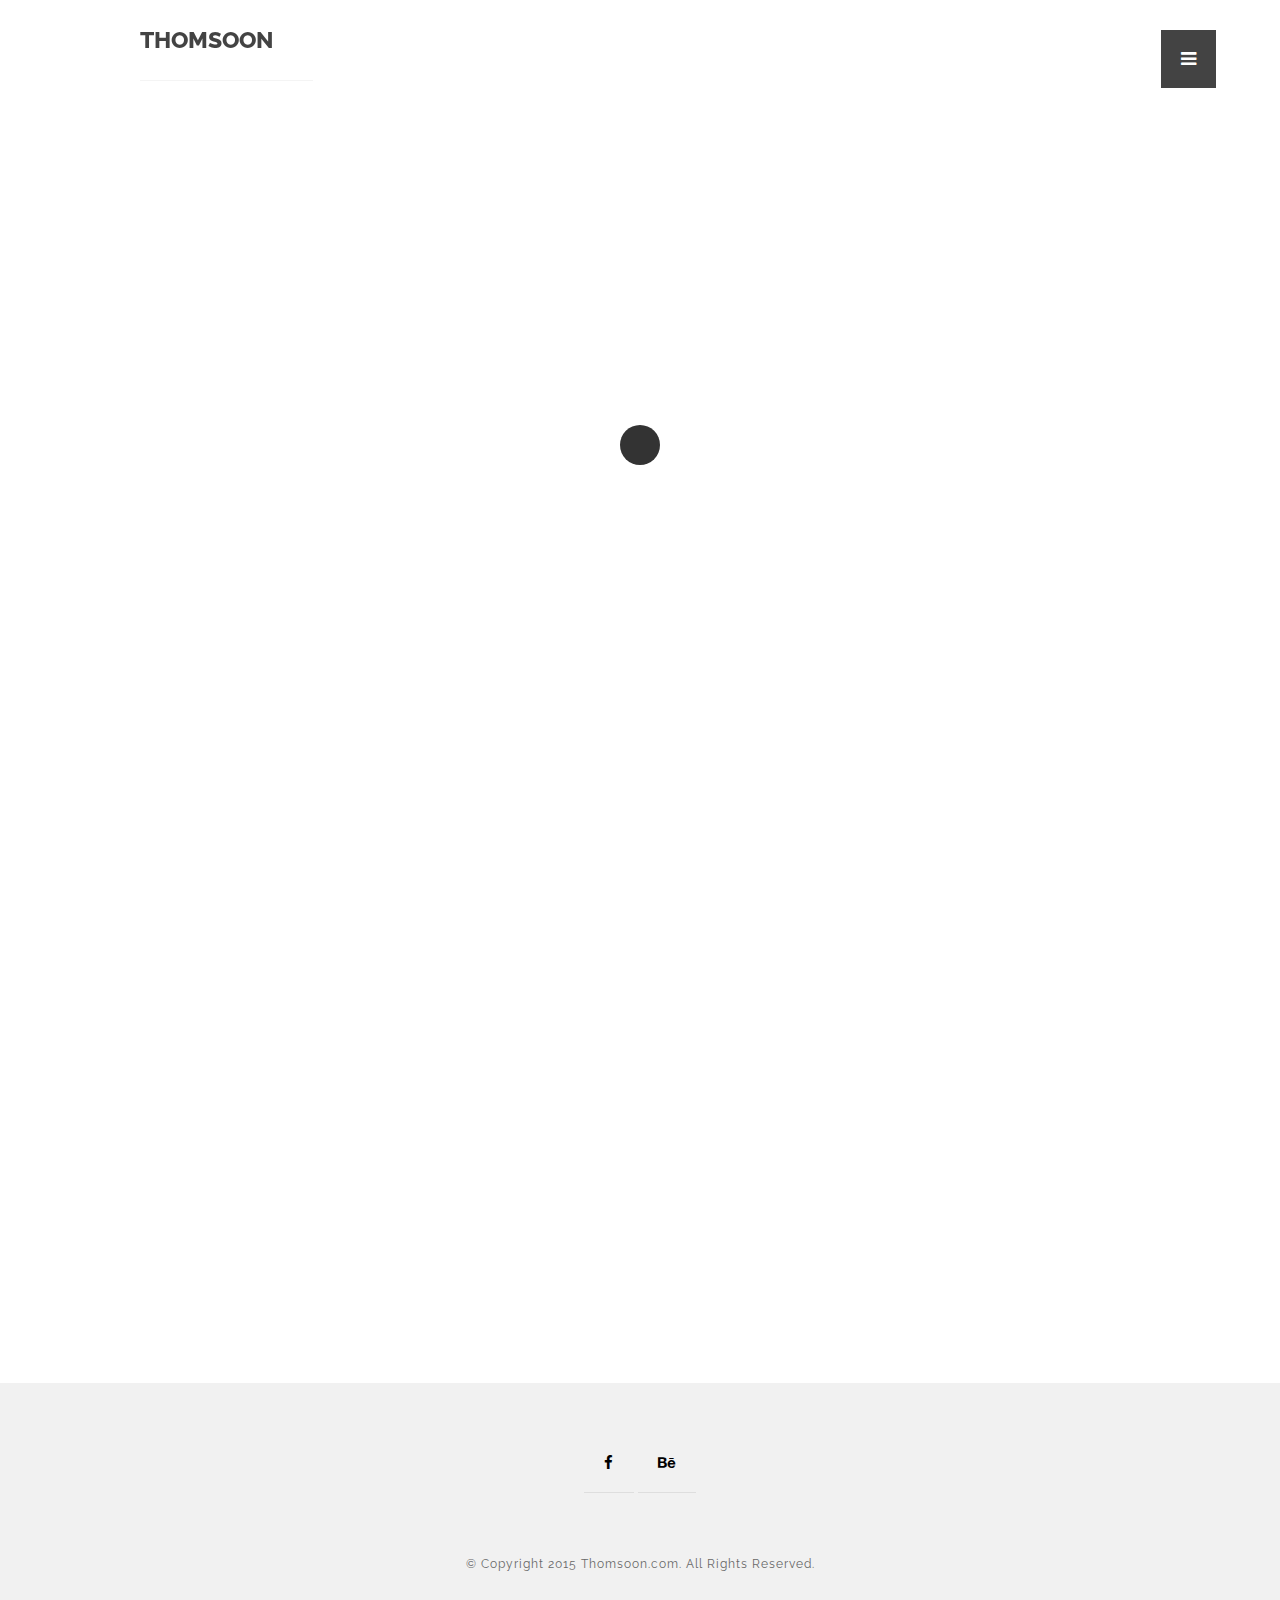
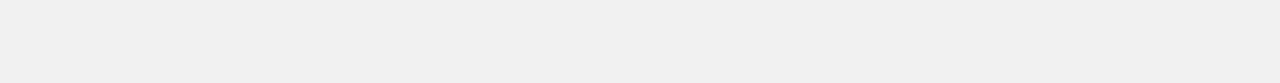
==== blog.html @ 12731bac "ajout page blog" ====
<!doctype html>

<html lang="en">
<head>

  <meta charset="utf-8">
  <title>About us - THOMSOON - Portfolio with grid and modern simplicity style - download now!</title>
  <meta name="description" content="About us is minimalist and simplicty information in two column and masonry portfolio logo our photography. Check and download free.">
  <meta name="keywords" content="thomsoon, simplicity, theme, html5, about us">
  <meta name="viewport" content="width=device-width, initial-scale=1.0"/>
  <meta name="author" content="thomsoon.com">
  <link rel="icon" type="image/png" href="img/icon.png" />

<!--Style-->

  <link rel="stylesheet" href="css/reset.css">
  <link rel="stylesheet" href="css/style.css">
  <link rel="stylesheet" href="css/style-responsive.css">  
  <link rel="stylesheet" href="http://maxcdn.bootstrapcdn.com/font-awesome/4.3.0/css/font-awesome.min.css">
  
  <!--[if lt IE 9]>
  <script src="http://html5shiv.googlecode.com/svn/trunk/html5.js"></script>
  <![endif]-->
  
</head>

<body>

<!--Preloader-->

<div class="preloader" id="preloader">
    <div class="item">
      <div class="spinner">
      </div>
    </div>
</div>

<div class="opacity-nav">

        <div class="menu-index" id="buttons" style="z-index:999999">
        <i class="fa  fa-close"></i>
        </div>

    <ul class="menu-fullscreen">
      <li><a  class="ajax-link" href="index-no-sidebar.html">Home</a></li>
      <li><a  class="ajax-link" href="projects.html">Projects</a></li>
      <li><a  class="ajax-link" href="about-us.html">About us</a></li>
      <li><a  class="ajax-link" href="contact.html">Contact</a></li>
    </ul>

</div>


  <!--Header-->
  <header id="fullscreen">
    
      <div class="logo" id="full"><a class="ajax-link" href="index.html">THOMSOON</a></div>
      
        <div class="menu-index" id="button">
        <i class="fa fa-bars"></i>
        </div>

  </header>

  <div class="clear"></div>

  <!--Content-->

  <div class="content" id="ajax-content">


        <div class="text-intro">

          <h1>About us</h1>
                    
          <div class="one-column">
            <p>Front-End Developer | UI/Web Designer | Video Producer</p>
          
          </div>


          <div class="two-column">

            <p>Hello, my name is Tomasz Mazurczak. I'm freelancer. I invite you to look at my work and thanks for liking the project.<br/><br/>
            
            Full corporate identity visual with various versions of the logo. The creative combination of letters of the company name: Bespoke Creative LTD. (B+C+L) gave the following effects work. We used soft nude shades colors which added prestige. Website done in HTML5 + CSS3 responsive version.
            <br/><br/>
            I encourage you to watch the presentation.
            
            </p>
          
          </div>          


        </div>
        
        <div class="clear"></div>

        <div class="text-intro" id="site-type">

          <h1>Logo design</h1>
          <p>All project is clean and simplicity modern style.</p>

        </div>


  <!--Portfolio grid-->

  <ul class="portfolio-grid">

    
    <li class="grid-item" data-jkit="[show:delay=3000;speed=500;animation=fade]">
      <img src="img/logo/1.jpg">
        <a class="ajax-link" href="single.html">  
          <div class="grid-hover">
            <h1>Single</h1>
            <p>Branding</p>
          </div>
        </a>  
    </li>

    <li class="grid-item" data-jkit="[show:delay=3000;speed=500;animation=fade]">
      <img src="img/logo/2.jpg">
        <a class="ajax-link" href="single.html">  
          <div class="grid-hover">
            <h1>Single</h1>
            <p>Branding</p>
          </div>
        </a>      
    </li>    
    
    <li class="grid-item" data-jkit="[show:delay=3000;speed=500;animation=fade]">
      <img src="img/logo/3.jpg">
        <a class="ajax-link" href="single.html">  
          <div class="grid-hover">
            <h1>Single</h1>
            <p>Branding</p>
          </div>
        </a>      
    </li>  
    
    <li class="grid-item" data-jkit="[show:delay=3000;speed=500;animation=fade]">
      <img src="img/logo/4.jpg">
        <a class="ajax-link" href="single.html">  
          <div class="grid-hover">
            <h1>Single</h1>
            <p>Branding</p>
          </div>
        </a>      
    </li>    

    <li class="grid-item" data-jkit="[show:delay=3000;speed=500;animation=fade]">
      <img src="img/logo/5.jpg">
        <a class="ajax-link" href="single.html">  
          <div class="grid-hover">
            <h1>Single</h1>
            <p>Branding</p>
          </div>
        </a>      
    </li>    

    <li class="grid-item" data-jkit="[show:delay=3000;speed=500;animation=fade]">
      <img src="img/logo/6.jpg">
        <a class="ajax-link" href="single.html">  
          <div class="grid-hover">
            <h1>Single</h1>
            <p>Branding</p>
          </div>
        </a>      
    </li>  

  </ul>

  </div>



  <!--Home Sidebar-->

<div id="ajax-sidebar"></div>


  <!--Footer-->

  <footer id="ajax-footer">

    <div class="footer-margin">
      <div class="social-footer">
        <a href="https://www.facebook.com/thomsooncom"><i class="fa fa-facebook"></i></a>
        <a href="https://www.behance.net/TomaszMazurczak"><i class="fa fa-behance"></i></a>
      
      </div>     
      <div class="copyright">© Copyright 2015 Thomsoon.com. All Rights Reserved.</div>
    
    </div>


  </footer>


<!--Scripts-->

  <script src="js/jquery.min.js"></script>
	<script src="js/jquery.easing.min.js"></script>
	<script src="js/modernizr.custom.42534.js" type="text/javascript"></script>
  <script src="js/jquery.waitforimages.js" type="text/javascript"></script>
  <script src="js/typed.js" type="text/javascript"></script>
  <script src="js/masonry.pkgd.min.js" type="text/javascript"></script>  
  <script src="js/imagesloaded.pkgd.min.js" type="text/javascript"></script>    
  <script src="js/jquery.jkit.1.2.16.min.js"></script>
 
  <script src="js/script.js" type="text/javascript"></script>
  
	<script>
    $('#button, #buttons').on('click', function() {
      $( ".opacity-nav" ).fadeToggle( "slow", "linear" );
    // Animation complete.
    });
  </script>


</body>
</html>
---- css/style.css ----
@import url(http://fonts.googleapis.com/css?family=Raleway:400,300,500,600,700,800,900,100,200);

body{
  font-family: 'Raleway', sans-serif;
  font-size:14px;
  font-weight: 400;
  overflow-y:scroll;
  -webkit-font-smoothing: antialiased;
}

::selection {
		background: #000;
		color: #fff;
		text-shadow: none;
	}
	
	::-moz-selection {
		background: #000;
		color: #fff;
		text-shadow: none;
	}

p{
  font-family: 'Raleway', sans-serif;
  font-size:14px;
  font-weight: 400;
}

a{
  text-decoration:none;
  -webkit-transition: all 0.2s ease-in;
	-moz-transition: all 0.2s ease-in;
	-ms-transition: all 0.2s ease-in;
	-o-transition: all 0.2s ease-in;
	transition: all 0.2s ease-in; 
	border-bottom:1px solid #dedede;
}

a:focus {
  outline:none;
}

strong{
  font-weight:700;

}


/*
**************************
COMING SOON
**************************
*/
.inside-section{
  background: black;
  width: 100%;
  height: 100vh;
  display: flex;
  justify-content: center;
  align-items: center;
}

#inside-texte{
  color:white;
  left:50%;
  margin: 0 auto;
}

#inside-subtexte{
  color:white;
  left:50%;
  margin-top: 30px;
  line-height: 20px;

}
.coming-soon{
  position: relative;
  width: 100%;
  max-width: 800px;
  font-size:8rem;
  color:#000000;
  font-weight:700;
  line-height: 110px;

  margin:0 auto;
}

#inside-logo{
  zoom:0.5;
  margin-top: 10px;
  margin-left:30px;
  position: absolute;
}

#inside-copyright{
  right: 30px;
  color: white;
  position: absolute;
  bottom: 1rem;
}

@media (max-width: 950px) {
  #inside-texte {
    font-size: 8rem;
  }
  .coming-soon{
    max-width: 600px;
    line-height: 110px;
  }
}

@media (max-width: 800px) {
  #inside-texte {
    font-size: 7rem;
  }
  .coming-soon{
    max-width: 500px;
    line-height: 90px;
  }
}

@media (max-width: 500px) {
  #inside-texte {
    font-size: 5rem;
  }
  .coming-soon{
    max-width: 300px;
    line-height: 65px;
  }
  #inside-copyright{
    display: none;
  }
  body {
    background: black;
  }
}

@media (max-width: 320px) {
  #inside-texte {
    font-size: 4rem;
  }
  .coming-soon{
    max-width: 200px;
    line-height: 50px;
  }
  #inside-copyright{
    display: none;
  }
  body {
    background: black;
  }
}



/*
**************************
PRELOADER
**************************
*/

.preloader{
  position:fixed;
  top:0;
  width:100%;
  height:100%;
  background:white;
  z-index:999;
}
 
.preloader .item{
  position:absolute;
  width:50px;
  height:50px;
  left:50%;
  top:50%;
  margin-left:-25px;
  margin-top:-25px;
} 

.spinner {
  width: 40px;
  height: 40px;
  margin: 0px auto;
  background-color: #333;
  border-radius: 100%;  
  -webkit-animation: scaleout 1.0s infinite ease-in-out;
  animation: scaleout 1.0s infinite ease-in-out;
}

@-webkit-keyframes scaleout {
  0% { -webkit-transform: scale(0.0) }
  100% {
    -webkit-transform: scale(1.0);
    opacity: 0;
  }
}

@keyframes scaleout {
  0% { 
    transform: scale(0.0);
    -webkit-transform: scale(0.0);
  } 100% {
    transform: scale(1.0);
    -webkit-transform: scale(1.0);
    opacity: 0;
  }
}





/*
**************************
NAVIGATION OPACITY
**************************
*/



.opacity-nav{
  position:fixed;
  display:none;
  width:100%;
  height:100%;
  top:0;
  z-index:9999;
  background:rgba(0,0,0,0.95);
}

ul.menu-fullscreen{
  width: 100%;
  top: 50%;
  position: absolute;
  height: 280px;
  margin-top: -140px;
}

ul.menu-fullscreen li{
  font-size:35px;
  text-align:center;
  line-height:70px;
  font-weight:500;
}

ul.menu-fullscreen li > a{
  color:#999999;
  border:0;
}

ul.menu-fullscreen li > a:hover{
  color:#ffffff;
}


#full{
  width:1140px;
  position: relative;
  top:0;
  margin:0 auto;
  z-index: 9997;
}


#fullscreen{
  display:none;
  position:absolute;
  top:0;
  width:100%;
  margin:0 auto;
  height:80px;
  z-index: 9998;
}

/*
**************************
HEADER
**************************
*/

header.boxed{
  position:fixed;
  width:100%;
  margin:0 auto;
  height:80px;
  z-index:9999;
  display:none;
  background:none;
  top:0;
    -webkit-transition: background 0.2s ease-in;
	-moz-transition: background 0.2s ease-in;
	-ms-transition: background 0.2s ease-in;
	-o-transition: background 0.2s ease-in;
	transition: background 0.2s ease-in; 
}

header.boxed .header-margin{
  width:1140px;
  margin:0 auto;
}

header.boxed .header-margin-mini{
  width:90%;
  margin:0 auto;
}


ul.social-icon{
  float:right;
}

ul.social-icon a{
  float:right;
  font-size:15px;
  border-bottom:0;
  color:black;
  padding-right:0px !important;
}

ul.social-icon a:hover{
  color:#c3c3c3;
}

.menu-index{
  position: fixed;
  right: 5%;
  top: 30px;
  z-index: 99999;
  padding:20px;
  background:black;
  cursor:pointer;
}


.menu-index i{
  float:right;
  font-size:18px;
  color:white;
  padding-right:0px !important;
}

.menu-index i:hover{
  color:#c3c3c3;
}


ul.menu-icon{
  float:right;
}

ul.menu-icon a{
  float:right;
  font-size:19px;
  color:white;
  padding-right:0px !important;
}

ul.menu-icon i{
  padding:20px;
  background:black;
}

ul.menu-icon a:hover{
  color:#c3c3c3;
}

header a{
  color:#000000;
}

ul.header-nav{
  width:60%;
  float:left;
}

header .logo > a{
  font-size:23px;
  font-weight:800;
  float:left;
  line-height:80px;
  padding-right:40px;
  border-bottom: 1px solid #f1f1f1;
}

header .logo > a:hover{
  color:#c3c3c3;
}

header li{
  text-transform:uppercase;
  list-style-type: none; margin: 0 auto; float: left;
}

header li > a{
  font-size:13px;
  color:#c3c3c3;
  padding-right:25px;
  padding-left:25px;
  font-weight:800;
  line-height:80px;
  display:inline-block;  
  border-bottom:0;
}

header li > a:hover{
  color:#000000;
}

header li > a #active{
  color:#000000;
}

header li ul{
  overflow: hidden; display: none; background: #f9f9f9; z-index:20;
}

header li ul li a{
  line-height:50px;
  padding-left:30px; 
  width:260px;
}

header li:hover ul{
  position: absolute; padding: 0; display: block; width: 260px;
}



/*
**************************
CONTENT
**************************
*/

.hero-image{
  position:relative; 
  width:100%; 
  top:0; 
  height:400px; 
  background: url('../img/full/full.jpg') center center;
  -webkit-background-size: cover;
  -moz-background-size: cover;
  -o-background-size: cover;
  background-size: cover;  
  
}

.one-column{
  width:40%;
  position:relative;
  float:left;
}

.two-column{
  width:60%;
  position:relative;
  float:left;
}

.one-column p{
  width:70% !important;
}

.two-column p{
  width:100% !important;
}

.clear{
  clear:both;
}

.content{
  position:relative;
  width:1140px;
  margin:50px auto;
}


.content .text-intro{
  width: 1140px;
  margin-top: 150px;
  margin: 150px auto 0;
}

.content .text-intro h1{
  font-size:43px;
  width:40%;
  text-transform:uppercase;
  color:#000000;
  font-weight:900;
  line-height:70px;
}

.content .text-intro p{
  font-size:13px;
  color:#8d8d8d;
  margin-top:30px;
  font-weight:400;
  line-height:22px;
  letter-spacing:1px;
  width:40%;
}

        .typed-cursor{
            opacity: 1;
            font-weight: 900;
            -webkit-animation: blink 0.7s infinite;
            -moz-animation: blink 0.7s infinite;
            -ms-animation: blink 0.7s infinite;
            -o-animation: blink 0.7s infinite;
            animation: blink 0.7s infinite;
        }
        @-keyframes blink{
            0% { opacity:1; }
            50% { opacity:0; }
            100% { opacity:1; }
        }
        @-webkit-keyframes blink{
            0% { opacity:1; }
            50% { opacity:0; }
            100% { opacity:1; }
        }
        @-moz-keyframes blink{
            0% { opacity:1; }
            50% { opacity:0; }
            100% { opacity:1; }
        }
        @-ms-keyframes blink{
            0% { opacity:1; }
            50% { opacity:0; }
            100% { opacity:1; }
        }
        @-o-keyframes blink{
            0% { opacity:1; }
            50% { opacity:0; }
            100% { opacity:1; }
        }

/*
**************************
HOME SIDEBAR
**************************
*/

.home-sidebar{
  top:0;
  position:absolute;
  width:33.3333%;
  right:0;
  height:100%;
  background:#f4f4f4;
  z-index:9;
  overflow:hidden;
  background-size:100%;
}

.parallax{
  position:absolute;
}

.parallax-option{
  position:absolute; width:100%; height:100%;
}

/*
**************************
PORTFOLIO GRID
**************************
*/

.prev-next{
  width:100%;
  max-width:1170px;
  margin:0 auto;
  padding-top:100px;
}

.prev-next a{
  color:black;
  font-weight:500;
  padding-bottom: 15px;
}

.prev-next a:hover{
  border-bottom:1px solid black;
}

.prev-button{
  width:50%;
  position:relative;
  float:left;
  text-align:left;
}

.next-button{
  width:50%;
  position:relative;
  float:left;
  text-align:right;
}


#ajax-content{width:100%;}

.portfolio-grid{
  width:1170px;
  position:relative;
  margin: 30px auto;
  overflow:hidden;
}

#portfolio-sidebar{
  width: 780px !important;
  padding-right: 390px;

}

li.grid-item{
  width:360px;
  position:relative;
  float:left;
  padding:15px;
}

.grid-hover{
  position: absolute;
  width:360px;
  height: 100%;
  top:0;
  background: white;
  z-index: 2;
  opacity: 0;
  -webkit-transition: all 0.2s ease-in;
	-moz-transition: all 0.2s ease-in;
	-ms-transition: all 0.2s ease-in;
	-o-transition: all 0.2s ease-in;
	transition: all 0.2s ease-in; 
}

.grid-hover:hover{
  opacity: 0.9;
}

.grid-hover h1{
  font-size:23px;
  bottom:80px;
  left:40px;
  position:absolute;
  text-transform:uppercase;
  color:#000000;
  letter-spacing:1px;
  font-weight:900;
  line-height:50px;
}

.grid-hover p{
  font-size:13px;
  bottom:40px;
  left:40px;
  position:absolute;
  color:#686868;
  letter-spacing:1px;
  font-weight:400;
  line-height:50px;
}

li.grid-item img{
  width:360px;
}

/*
**************************
FOOTER
**************************
*/

#footer-box{height:150px; margin-top:75px;}

footer{
  background: #f1f1f1;
  width:100%;
  margin-top:150px;
  height:300px;
  overflow:hidden;
  position:relative;
  z-index:10;
}

.footer-margin{
  width:1140px;
  margin: 30px auto;
  line-height: 100px;
}

#footer-left{text-align:left;}

.footer-margin .copyright{
  color: #686868;
  letter-spacing: 1px;
  font-size: 12px;
  width: 100%;
  text-align:center;
  float: left;
}

.footer-margin .social-footer{
  color: #686868;
  letter-spacing: 1px;
  font-size: 13px;
  width: 100%;
  text-align:center;
  float: left;
}

.footer-margin .social-footer a{
  font-size:15px;
  color:black;
  padding: 20px;
}

.footer-margin .social-footer a:hover{
  color:#c3c3c3;
}


/*
**************************
CONTACT
**************************
*/

.contact-one, .contact-two{
  width:30%;
  padding-right:3%;
  position:relative;
  float:left;
}

.contact-three{
  width:33%;
  position:relative;
  float:left;
}

.contact-one p, .contact-two p, .contact-three p{
  width:100% !important;
}

input{

  width:100%;
  height:40px;
  background:#f8f7f7;
  border:0;
  color:#000000;
  font-weight:500;
  line-height:40px;
  font-family: 'Raleway', sans-serif;
  margin-bottom:10px;
  font-size:13px;
  padding-left:15px;
  -webkit-box-sizing: border-box; /* Safari/Chrome, other WebKit */
  -moz-box-sizing: border-box;    /* Firefox, other Gecko */
  box-sizing: border-box;         /* Opera/IE 8+ */
}

input.button-submit{

  width:220px;
  height:40px;
  background:#f8f7f7;
  font-weight:500;
  border:0;
  font-family: 'Raleway', sans-serif;
  color:#000000;
  float:right;
  font-weight:900;
  line-height:40px;
  font-size:13px;
}

input:focus{
  background:#f4f4f4; 
}

textarea{

  width:100%;
  height:40px;
  border:0;
  line-height:40px;
  background:#f8f7f7;
  color:#000000;
  font-size:13px;
  font-family: 'Raleway', sans-serif;
  font-weight:500;
  margin-bottom:10px;
  padding:0 0 0 15px;
  -webkit-box-sizing: border-box; /* Safari/Chrome, other WebKit */
  -moz-box-sizing: border-box;    /* Firefox, other Gecko */
  box-sizing: border-box;         /* Opera/IE 8+ */
    -webkit-transition: all 0.2s ease-in;
	-moz-transition: all 0.2s ease-in;
	-ms-transition: all 0.2s ease-in;
	-o-transition: all 0.2s ease-in;
	transition: all 0.2s ease-in; 
}

textarea:focus{background:#f4f4f4; height:250px;}
---- css/style-responsive.css ----
@media all and (max-width: 1330px) and (min-width: 1180px) {

  header.boxed .header-margin{
    width:1000px;
  }

  .content .text-intro{
    width:1000px;
  }

  .footer-margin{
    width:1000px;
  }

  .content .text-intro h1, .content .text-intro p{
    width:60%;
  }

  #full{
    width:1000px;
  }

  .prev-next{
    max-width:1000px;
  }


  /*
  **************************
  Portfolio Grid
  **************************
  */

  #portfolio-sidebar{

    width: 710px !important;
    padding-right: 320px;
  }

  .portfolio-grid{

    width:1030px;

  }

  .grid-hover, li.grid-item, li.grid-item img{
    width:312px;
  }


}


@media all and (max-width: 1179px) and (min-width: 1024px) {


  header.boxed .header-margin{
    width:800px;
  }

  .content .text-intro{
    width:800px;
  }

  .footer-margin{
    width:800px;
  }

  .content .text-intro h1, .content .text-intro p{
    width:60%;
  }

  #full{
    width:800px;
  }

  .prev-next{
    max-width:800px;
  }


  /*
  **************************
  Portfolio Grid
  **************************
  */

  #portfolio-sidebar{

    width: 580px !important;
    padding-right: 250px;
  }

  .portfolio-grid{

    width:830px;

  }

  .grid-hover, li.grid-item, li.grid-item img{
    width:246px;
  }

}


@media all and (max-width: 1023px) and (min-width: 769px) {


  header.boxed .header-margin{
    width:600px;
  }

  .content .text-intro{
    width:600px;
  }

  .footer-margin{
    width:600px;
  }

  .content .text-intro h1, .content .text-intro p{
    width:100%;
  }

  #full{
    width:600px;
  }

  .prev-next{
    max-width:600px;
  }
  
  .home-sidebar{
    display:none;
  }
  
  ul.header-nav{
    width:50%;
  
  }
  
  header li > a{
    padding-right: 15px;
    padding-left: 15px;
  }
 


  /*
  **************************
  Portfolio Grid
  **************************
  */

  #portfolio-sidebar{

    width:630px !important;
    padding-right: 0;
  }

  .portfolio-grid{
    width:630px;
  }

  .grid-hover, li.grid-item, li.grid-item img{
    width:282px;
  }

}



@media all and (max-width: 768px) and (min-width: 481px) {


  header.boxed .header-margin{
    width:400px;
  }

  .content .text-intro{
    width:400px;
  }

  .footer-margin{
    width:400px;
  }

  .content .text-intro h1, .content .text-intro p{
    width:100% !important;
  }

  #full{
    width:400px;
    display:block !important;
  }

  .menu-index{
    display:block !important;
  }

  .prev-next{
    max-width:400px;
  }
  
  .home-sidebar{
    display:none;
  }
  
  ul.header-nav{
    width:50%;
  
  }
  
  header li > a{
    padding-right: 15px;
    padding-left: 15px;
  }
 
  .one-column, .two-column{
    width:100%;
  }
  
  .contact-one, .contact-two, .contact-three{
    width:100%;
  }
  
  textarea{
    height:250px;
  }

  input.button-submit{
    margin-bottom:100px;
  }
  
  .logo, .menu-index{
    display:block;
  }

  header.boxed{
    display:none !important;
  }  
  
  #footer-left{text-align:center;}

  /*
  **************************
  Portfolio Grid
  **************************
  */

  #portfolio-sidebar{

    width:430px !important;
    padding-right: 0;
  }

  .portfolio-grid{
    width:430px;
  }

  .grid-hover, li.grid-item, li.grid-item img{
    width:400px;
  }

}


@media all and (max-width: 480px) and (min-width: 320px) {


  header.boxed .header-margin{
    width:280px;
  }

  .content .text-intro{
    width:280px;
  }

  .footer-margin{
    width:280px;
  }
  
  .footer-margin .copyright{line-height:40px;}

  .content .text-intro h1, .content .text-intro p{
    width:100% !important;
  }

  #full{
    width:280px;
    display:block !important;
  }
  
  .menu-index{
    display:block !important;
  }

  .prev-next{
    max-width:280px;
  }
  
  .home-sidebar{
    display:none;
  }
 
  .one-column, .two-column{
    width:100%;
  }
  
  .contact-one, .contact-two, .contact-three{
    width:100%;
  }
  
  textarea{
    height:250px;
  }
  
  input, textarea{
    padding:0;
  }

  input.button-submit{
    margin-bottom:100px;
  }
  
  header.boxed{
    display:none !important;
  }  
  
  #footer-left{text-align:center;}
  
  .content .text-intro h1{
    font-size:33px; 
    line-height:50px;
  }

  /*
  **************************
  Portfolio Grid
  **************************
  */

  #portfolio-sidebar{

    width:310px !important;
    padding-right: 0;
  }

  .portfolio-grid{
    width:310px;
  }

  .grid-hover, li.grid-item, li.grid-item img{
    width:280px;
  }

}
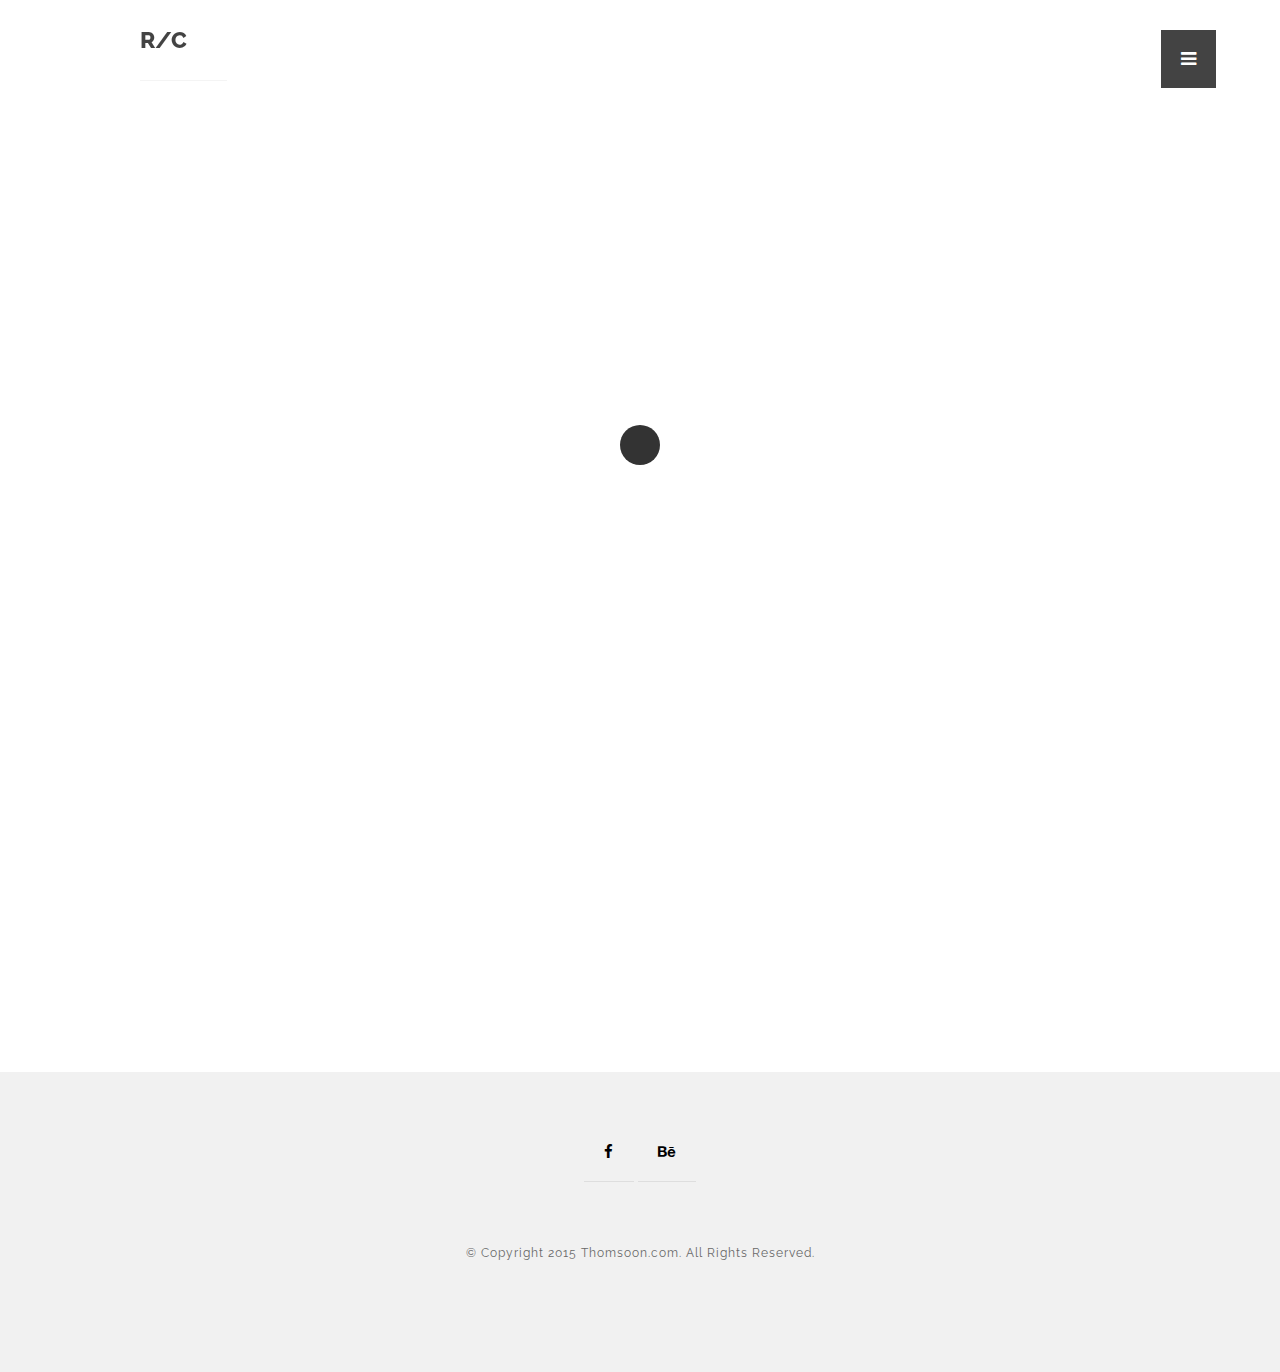
==== commit 3da7ae88: "Mise en page Blog project" ====
--- a/blog.html
+++ b/blog.html
@@ -4,8 +4,8 @@
 <head>
 
   <meta charset="utf-8">
-  <title>About us - THOMSOON - Portfolio with grid and modern simplicity style - download now!</title>
-  <meta name="description" content="About us is minimalist and simplicty information in two column and masonry portfolio logo our photography. Check and download free.">
+  <title>R/C Blog</title>
+  <meta name="description" content="Blog page">
   <meta name="keywords" content="thomsoon, simplicity, theme, html5, about us">
   <meta name="viewport" content="width=device-width, initial-scale=1.0"/>
   <meta name="author" content="thomsoon.com">
@@ -54,7 +54,7 @@
   <!--Header-->
   <header id="fullscreen">
     
-      <div class="logo" id="full"><a class="ajax-link" href="index.html">THOMSOON</a></div>
+      <div class="logo" id="full"><a class="ajax-link" href="index.html">R/C</a></div>
       
         <div class="menu-index" id="button">
         <i class="fa fa-bars"></i>
@@ -67,39 +67,13 @@
   <!--Content-->
 
   <div class="content" id="ajax-content">
-
-
-        <div class="text-intro">
-
-          <h1>About us</h1>
-                    
-          <div class="one-column">
-            <p>Front-End Developer | UI/Web Designer | Video Producer</p>
-          
-          </div>
-
-
-          <div class="two-column">
-
-            <p>Hello, my name is Tomasz Mazurczak. I'm freelancer. I invite you to look at my work and thanks for liking the project.<br/><br/>
-            
-            Full corporate identity visual with various versions of the logo. The creative combination of letters of the company name: Bespoke Creative LTD. (B+C+L) gave the following effects work. We used soft nude shades colors which added prestige. Website done in HTML5 + CSS3 responsive version.
-            <br/><br/>
-            I encourage you to watch the presentation.
-            
-            </p>
-          
-          </div>          
-
-
-        </div>
         
         <div class="clear"></div>
 
         <div class="text-intro" id="site-type">
 
-          <h1>Logo design</h1>
-          <p>All project is clean and simplicity modern style.</p>
+          <h1>Experimentation</h1>
+          <p>Here you can find all the pro-active/tutorials/experimentation works I did.</p>
 
         </div>
 
@@ -110,64 +84,114 @@
 
     
     <li class="grid-item" data-jkit="[show:delay=3000;speed=500;animation=fade]">
-      <img src="img/logo/1.jpg">
-        <a class="ajax-link" href="single.html">  
-          <div class="grid-hover">
-            <h1>Single</h1>
-            <p>Branding</p>
+      <img src="img/logo/bubbletrap/bubbletrap.gif">
+        <a class="ajax-link" href="#">  
+          <div class="grid-hover">
+            <h1>Bubble Trap</h1>
+            <p>C4D, Audio Effector</p>
           </div>
         </a>  
     </li>
 
     <li class="grid-item" data-jkit="[show:delay=3000;speed=500;animation=fade]">
-      <img src="img/logo/2.jpg">
-        <a class="ajax-link" href="single.html">  
-          <div class="grid-hover">
-            <h1>Single</h1>
-            <p>Branding</p>
+      <img src="img/logo/metaball/metaball.gif">
+        <a class="ajax-link" href="#">  
+          <div class="grid-hover">
+            <h1>Metaball</h1>
+            <p>C4D, Softbody Collision</p>
+          </div>
+        </a>  
+    </li>
+
+    <li class="grid-item" data-jkit="[show:delay=3000;speed=500;animation=fade]">
+      <img src="img/logo/ironlamp/ironlamp.jpg">
+        <a class="ajax-link" href="#">  
+          <div class="grid-hover">
+            <h1>Iron Lamp</h1>
+            <p>C4D, Modelisation</p>
           </div>
         </a>      
     </li>    
     
     <li class="grid-item" data-jkit="[show:delay=3000;speed=500;animation=fade]">
-      <img src="img/logo/3.jpg">
-        <a class="ajax-link" href="single.html">  
-          <div class="grid-hover">
-            <h1>Single</h1>
-            <p>Branding</p>
-          </div>
-        </a>      
-    </li>  
-    
-    <li class="grid-item" data-jkit="[show:delay=3000;speed=500;animation=fade]">
-      <img src="img/logo/4.jpg">
-        <a class="ajax-link" href="single.html">  
-          <div class="grid-hover">
-            <h1>Single</h1>
-            <p>Branding</p>
+      <img src="img/logo/cineware/cineware.gif">
+        <a class="ajax-link" href="#">  
+          <div class="grid-hover">
+            <h1>Cineware</h1>
+            <p>Cineware, 3D Tracking</p>
+          </div>
+        </a>      
+    </li>  
+    
+    <li class="grid-item" data-jkit="[show:delay=3000;speed=500;animation=fade]">
+      <img src="img/logo/construct/construct.gif">
+        <a class="ajax-link" href="#">  
+          <div class="grid-hover">
+            <h1>Construction</h1>
+            <p>Motion Design</p>
+          </div>
+        </a>      
+    </li>  
+
+    <li class="grid-item" data-jkit="[show:delay=3000;speed=500;animation=fade]">
+      <img src="img/logo/rockgoo/rockgoo.gif">
+        <a class="ajax-link" href="#">  
+          <div class="grid-hover">
+            <h1>Rock Goo</h1>
+            <p>C4D</p>
+          </div>
+        </a>      
+    </li>   
+
+    <li class="grid-item" data-jkit="[show:delay=3000;speed=500;animation=fade]">
+      <img src="img/logo/eye/eye.gif">
+        <a class="ajax-link" href="#">  
+          <div class="grid-hover">
+            <h1>Eye4Eye</h1>
+            <p>C4D, Object Particle</p>
+          </div>
+        </a>      
+    </li>  
+
+    <li class="grid-item" data-jkit="[show:delay=3000;speed=500;animation=fade]">
+      <img src="img/logo/gumball/gumball.jpg">
+        <a class="ajax-link" href="#">  
+          <div class="grid-hover">
+            <h1>Gumball</h1>
+            <p>Modelisation, Lighting</p>
           </div>
         </a>      
     </li>    
 
     <li class="grid-item" data-jkit="[show:delay=3000;speed=500;animation=fade]">
-      <img src="img/logo/5.jpg">
-        <a class="ajax-link" href="single.html">  
-          <div class="grid-hover">
-            <h1>Single</h1>
-            <p>Branding</p>
-          </div>
-        </a>      
-    </li>    
-
-    <li class="grid-item" data-jkit="[show:delay=3000;speed=500;animation=fade]">
-      <img src="img/logo/6.jpg">
-        <a class="ajax-link" href="single.html">  
-          <div class="grid-hover">
-            <h1>Single</h1>
-            <p>Branding</p>
-          </div>
-        </a>      
-    </li>  
+      <img src="img/logo/oldschool/oldschool.gif">
+        <a class="ajax-link" href="#">  
+          <div class="grid-hover">
+            <h1>Old School</h1>
+            <p>Motion</p>
+          </div>
+        </a>      
+    </li>  
+
+    <li class="grid-item" data-jkit="[show:delay=3000;speed=500;animation=fade]">
+      <img src="img/logo/caffeine/caffeine.gif">
+        <a class="ajax-link" href="#">  
+          <div class="grid-hover">
+            <h1>Caffeine</h1>
+            <p>C4D, Camera Mapping</p>
+          </div>
+        </a>      
+    </li>  
+
+    <li class="grid-item" data-jkit="[show:delay=3000;speed=500;animation=fade]">
+      <img src="img/logo/chinaballon/chinaballon.jpg">
+        <a class="ajax-link" href="#">  
+          <div class="grid-hover">
+            <h1>Ballon</h1>
+            <p>C4D, Weight Map</p>
+          </div>
+        </a>      
+    </li> 
 
   </ul>
 
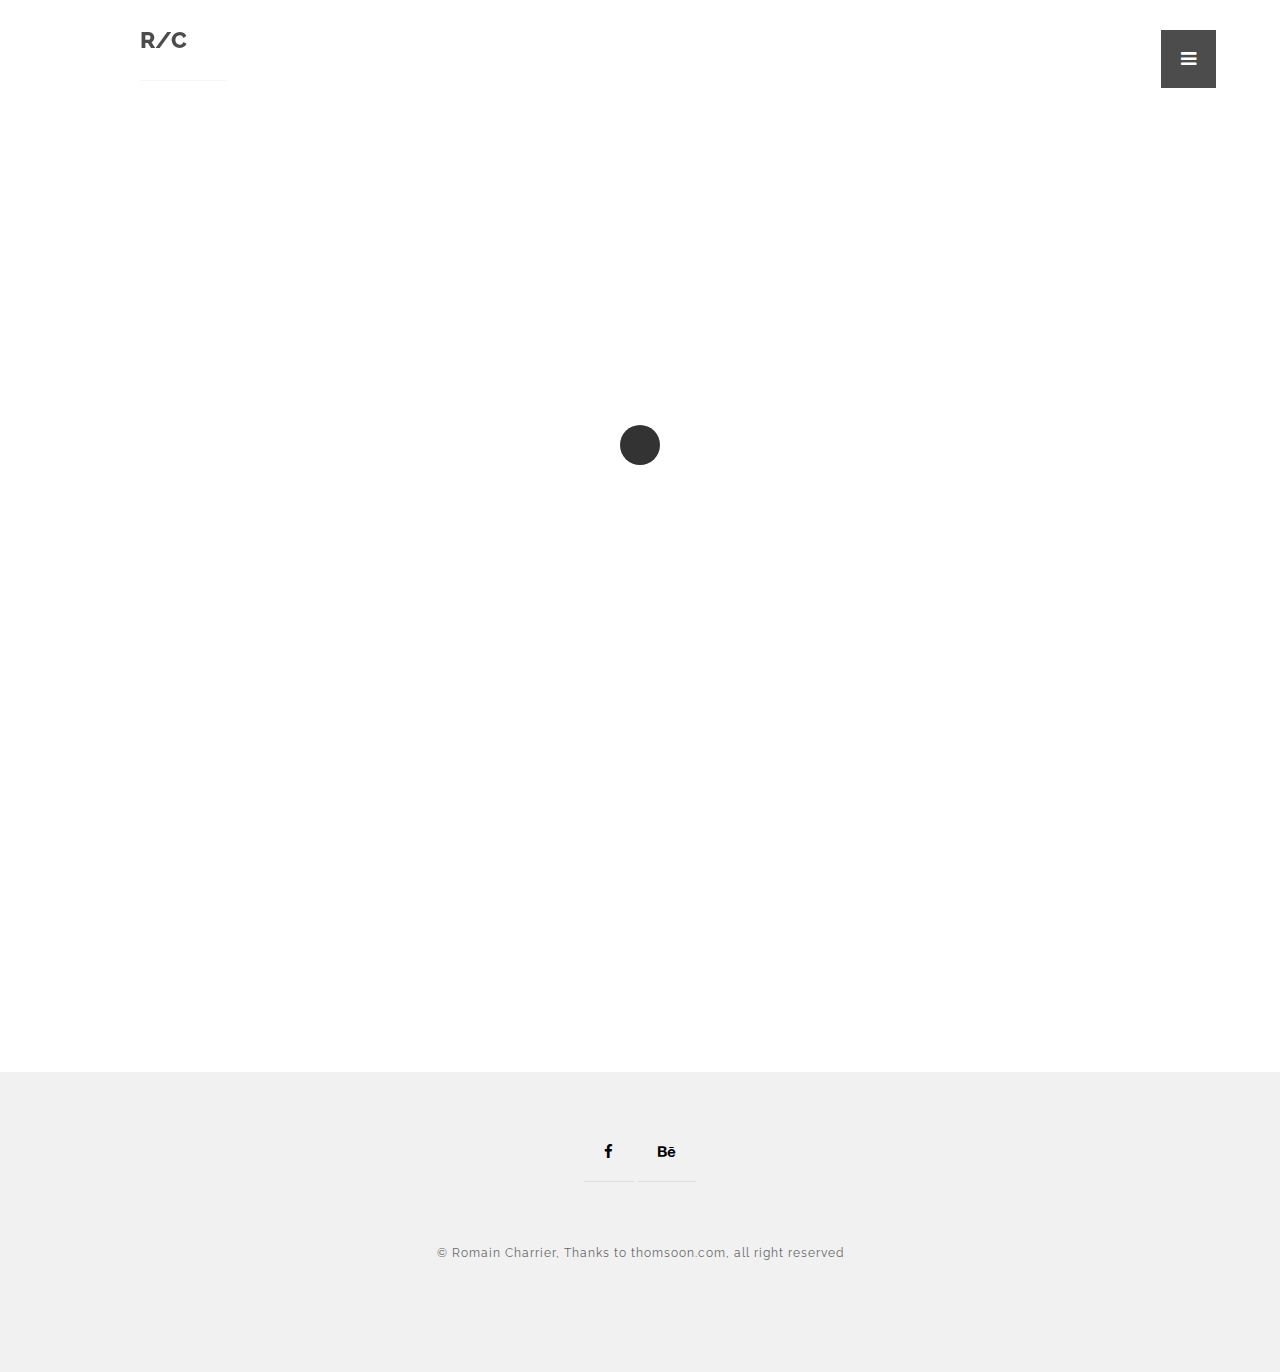
==== commit b9ede186: "Insertion Google Map API" ====
--- a/blog.html
+++ b/blog.html
@@ -4,7 +4,7 @@
 <head>
 
   <meta charset="utf-8">
-  <title>R/C Blog</title>
+  <title>Blog</title>
   <meta name="description" content="Blog page">
   <meta name="keywords" content="thomsoon, simplicity, theme, html5, about us">
   <meta name="viewport" content="width=device-width, initial-scale=1.0"/>
@@ -44,6 +44,7 @@
     <ul class="menu-fullscreen">
       <li><a  class="ajax-link" href="index-no-sidebar.html">Home</a></li>
       <li><a  class="ajax-link" href="projects.html">Projects</a></li>
+      <li><a  class="ajax-link" href="blog.html">Blog</a></li>
       <li><a  class="ajax-link" href="about-us.html">About us</a></li>
       <li><a  class="ajax-link" href="contact.html">Contact</a></li>
     </ul>
@@ -84,8 +85,7 @@
 
     
     <li class="grid-item" data-jkit="[show:delay=3000;speed=500;animation=fade]">
-      <img src="img/logo/bubbletrap/bubbletrap.gif">
-        <a class="ajax-link" href="#">  
+      <img src="img/logo/bubbletrap/bubbletrap.gif">  
           <div class="grid-hover">
             <h1>Bubble Trap</h1>
             <p>C4D, Audio Effector</p>
@@ -94,8 +94,7 @@
     </li>
 
     <li class="grid-item" data-jkit="[show:delay=3000;speed=500;animation=fade]">
-      <img src="img/logo/metaball/metaball.gif">
-        <a class="ajax-link" href="#">  
+      <img src="img/logo/metaball/metaball.gif">  
           <div class="grid-hover">
             <h1>Metaball</h1>
             <p>C4D, Softbody Collision</p>
@@ -104,8 +103,7 @@
     </li>
 
     <li class="grid-item" data-jkit="[show:delay=3000;speed=500;animation=fade]">
-      <img src="img/logo/ironlamp/ironlamp.jpg">
-        <a class="ajax-link" href="#">  
+      <img src="img/logo/ironlamp/ironlamp.jpg">  
           <div class="grid-hover">
             <h1>Iron Lamp</h1>
             <p>C4D, Modelisation</p>
@@ -114,8 +112,7 @@
     </li>    
     
     <li class="grid-item" data-jkit="[show:delay=3000;speed=500;animation=fade]">
-      <img src="img/logo/cineware/cineware.gif">
-        <a class="ajax-link" href="#">  
+      <img src="img/logo/cineware/cineware.gif">  
           <div class="grid-hover">
             <h1>Cineware</h1>
             <p>Cineware, 3D Tracking</p>
@@ -124,8 +121,7 @@
     </li>  
     
     <li class="grid-item" data-jkit="[show:delay=3000;speed=500;animation=fade]">
-      <img src="img/logo/construct/construct.gif">
-        <a class="ajax-link" href="#">  
+      <img src="img/logo/construct/construct.gif">  
           <div class="grid-hover">
             <h1>Construction</h1>
             <p>Motion Design</p>
@@ -134,8 +130,7 @@
     </li>  
 
     <li class="grid-item" data-jkit="[show:delay=3000;speed=500;animation=fade]">
-      <img src="img/logo/rockgoo/rockgoo.gif">
-        <a class="ajax-link" href="#">  
+      <img src="img/logo/rockgoo/rockgoo.gif">  
           <div class="grid-hover">
             <h1>Rock Goo</h1>
             <p>C4D</p>
@@ -144,8 +139,7 @@
     </li>   
 
     <li class="grid-item" data-jkit="[show:delay=3000;speed=500;animation=fade]">
-      <img src="img/logo/eye/eye.gif">
-        <a class="ajax-link" href="#">  
+      <img src="img/logo/eye/eye.gif">  
           <div class="grid-hover">
             <h1>Eye4Eye</h1>
             <p>C4D, Object Particle</p>
@@ -154,8 +148,7 @@
     </li>  
 
     <li class="grid-item" data-jkit="[show:delay=3000;speed=500;animation=fade]">
-      <img src="img/logo/gumball/gumball.jpg">
-        <a class="ajax-link" href="#">  
+      <img src="img/logo/gumball/gumball.jpg">  
           <div class="grid-hover">
             <h1>Gumball</h1>
             <p>Modelisation, Lighting</p>
@@ -164,8 +157,7 @@
     </li>    
 
     <li class="grid-item" data-jkit="[show:delay=3000;speed=500;animation=fade]">
-      <img src="img/logo/oldschool/oldschool.gif">
-        <a class="ajax-link" href="#">  
+      <img src="img/logo/oldschool/oldschool.gif">  
           <div class="grid-hover">
             <h1>Old School</h1>
             <p>Motion</p>
@@ -174,8 +166,7 @@
     </li>  
 
     <li class="grid-item" data-jkit="[show:delay=3000;speed=500;animation=fade]">
-      <img src="img/logo/caffeine/caffeine.gif">
-        <a class="ajax-link" href="#">  
+      <img src="img/logo/caffeine/caffeine.gif">  
           <div class="grid-hover">
             <h1>Caffeine</h1>
             <p>C4D, Camera Mapping</p>
@@ -184,8 +175,7 @@
     </li>  
 
     <li class="grid-item" data-jkit="[show:delay=3000;speed=500;animation=fade]">
-      <img src="img/logo/chinaballon/chinaballon.jpg">
-        <a class="ajax-link" href="#">  
+      <img src="img/logo/chinaballon/chinaballon.jpg">  
           <div class="grid-hover">
             <h1>Ballon</h1>
             <p>C4D, Weight Map</p>
@@ -214,7 +204,7 @@
         <a href="https://www.behance.net/TomaszMazurczak"><i class="fa fa-behance"></i></a>
       
       </div>     
-      <div class="copyright">© Copyright 2015 Thomsoon.com. All Rights Reserved.</div>
+      <div class="copyright">© Romain Charrier, Thanks to thomsoon.com, all right reserved</div>
     
     </div>
 
--- a/css/style.css
+++ b/css/style.css
@@ -723,6 +723,25 @@
   color:#c3c3c3;
 }
 
+/*
+**************************
+ABOUT US & MAP
+**************************
+*/
+
+#contact-direction{
+  text-decoration: none !important;
+  border-bottom: none;
+  color: black;
+}
+
+#map{
+  margin-top: 150px;
+  width: 100%;
+  height: 500px;
+}
+
+
 
 /*
 **************************
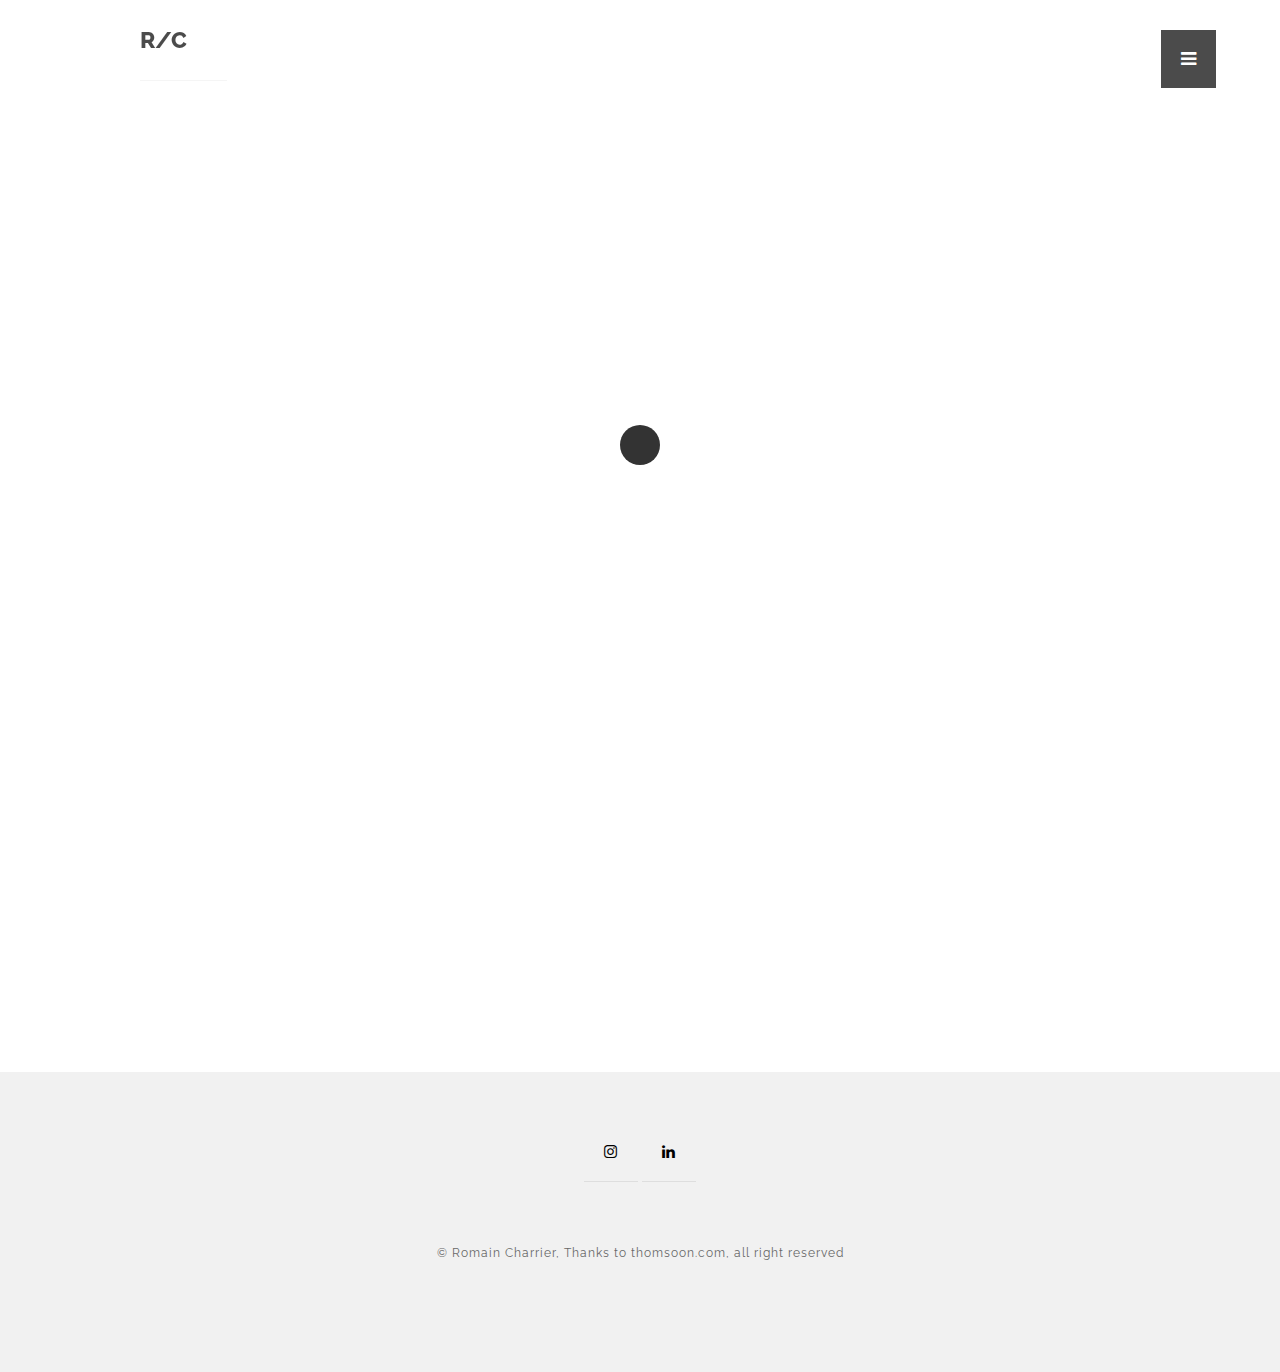
==== commit aff6916f: "Social Link" ====
--- a/blog.html
+++ b/blog.html
@@ -6,7 +6,7 @@
   <meta charset="utf-8">
   <title>Blog</title>
   <meta name="description" content="Blog page">
-  <meta name="keywords" content="thomsoon, simplicity, theme, html5, about us">
+  <meta name="keywords" content="thomsoon, simplicity, theme, html5, About Me">
   <meta name="viewport" content="width=device-width, initial-scale=1.0"/>
   <meta name="author" content="thomsoon.com">
   <link rel="icon" type="image/png" href="img/icon.png" />
@@ -45,7 +45,7 @@
       <li><a  class="ajax-link" href="index-no-sidebar.html">Home</a></li>
       <li><a  class="ajax-link" href="projects.html">Projects</a></li>
       <li><a  class="ajax-link" href="blog.html">Blog</a></li>
-      <li><a  class="ajax-link" href="about-us.html">About us</a></li>
+      <li><a  class="ajax-link" href="about-us.html">About Me</a></li>
       <li><a  class="ajax-link" href="contact.html">Contact</a></li>
     </ul>
 
@@ -200,8 +200,8 @@
 
     <div class="footer-margin">
       <div class="social-footer">
-        <a href="https://www.facebook.com/thomsooncom"><i class="fa fa-facebook"></i></a>
-        <a href="https://www.behance.net/TomaszMazurczak"><i class="fa fa-behance"></i></a>
+        <a href="https://www.instagram.com/rch_sh/"><i class="fa fa-instagram"></i></a>
+        <a href="https://www.linkedin.com/in/romain-charrier-b54984ba/"><i class="fa fa-linkedin"></i></a>
       
       </div>     
       <div class="copyright">© Romain Charrier, Thanks to thomsoon.com, all right reserved</div>
--- a/css/style.css
+++ b/css/style.css
@@ -725,7 +725,7 @@
 
 /*
 **************************
-ABOUT US & MAP
+About Me & MAP
 **************************
 */
 
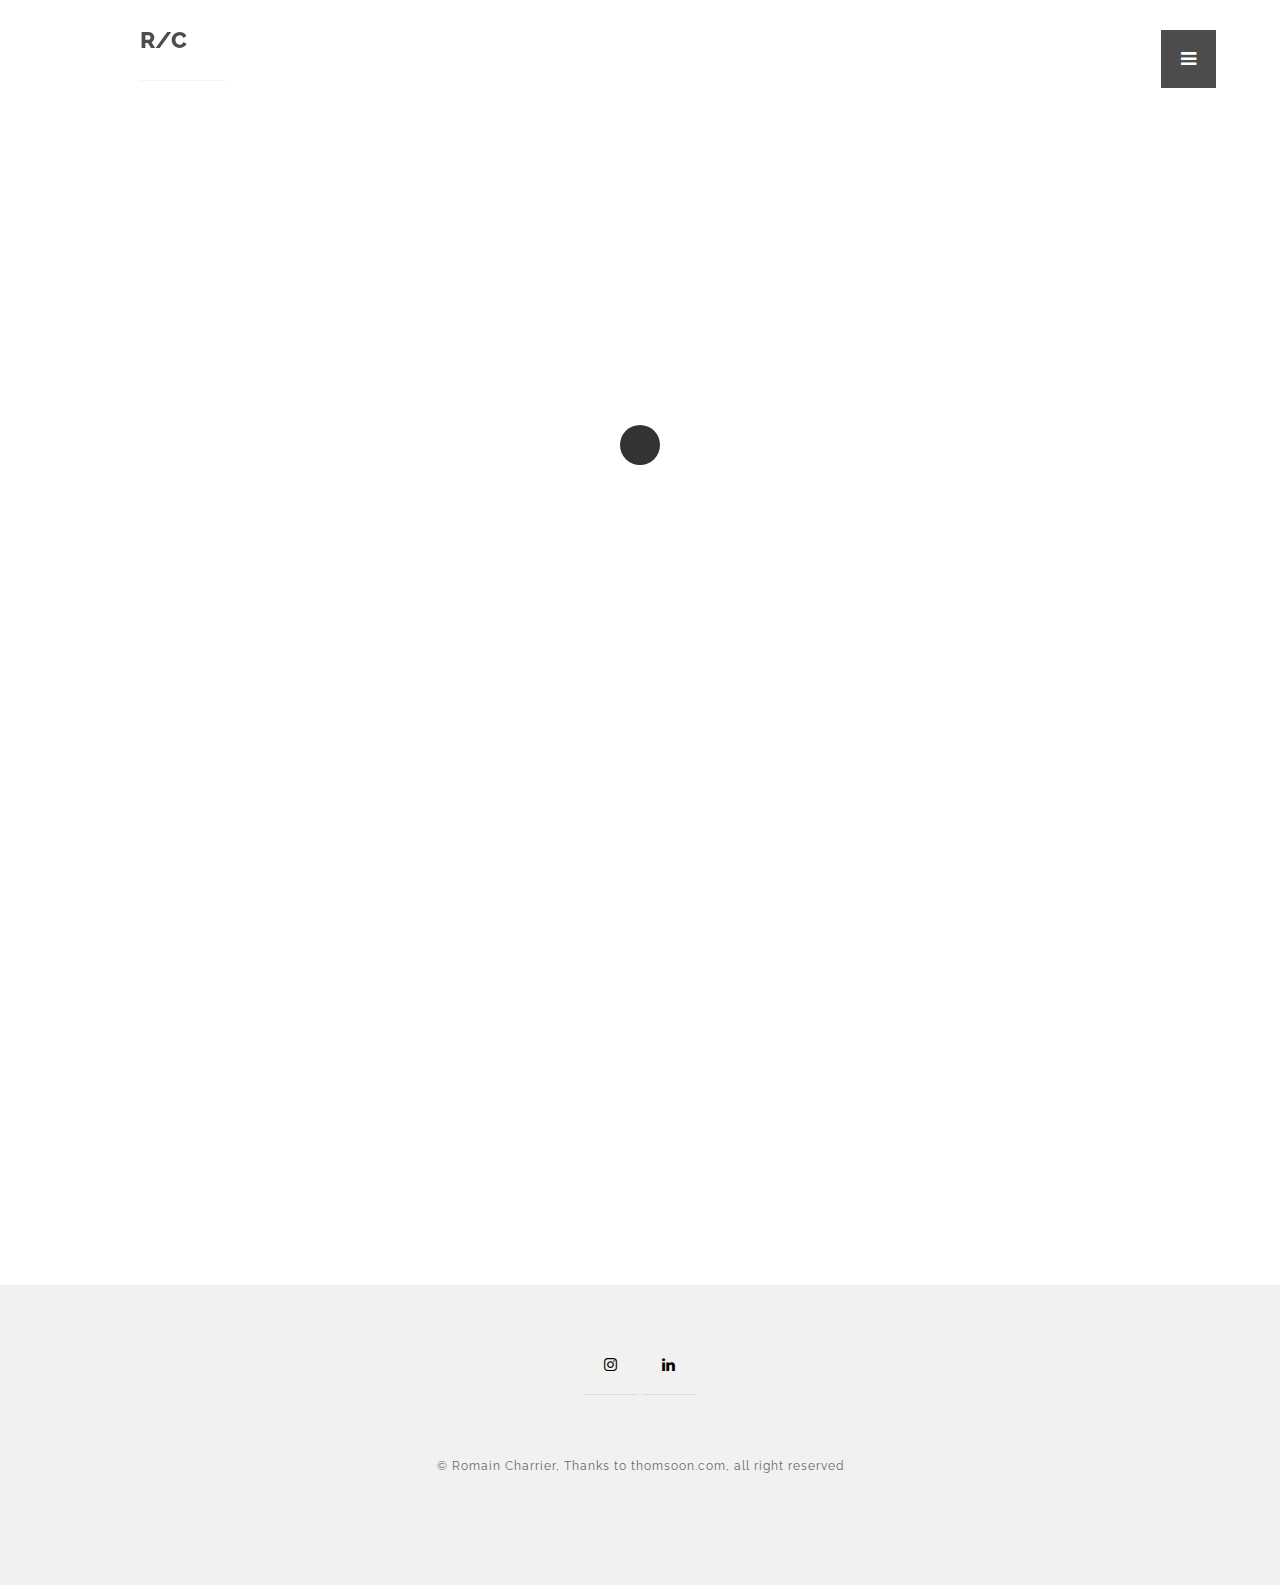
==== commit 99ee0170: "CV + Blog project" ====
--- a/blog.html
+++ b/blog.html
@@ -83,7 +83,33 @@
 
   <ul class="portfolio-grid">
 
-    
+   <li class="grid-item" data-jkit="[show:delay=3000;speed=500;animation=fade]">
+      <img src="img/logo/hands/hands.gif">  
+          <div class="grid-hover">
+            <h1>Hands</h1>
+            <p>C4D, Arnold, MoGraph Effector</p>
+          </div>
+        </a>  
+    </li>
+
+   <li class="grid-item" data-jkit="[show:delay=3000;speed=500;animation=fade]">
+      <img src="img/logo/neonlight/neonlight.gif">  
+          <div class="grid-hover">
+            <h1>Neon Life</h1>
+            <p>C4D, Lighting</p>
+          </div>
+        </a>  
+    </li>
+
+   <li class="grid-item" data-jkit="[show:delay=3000;speed=500;animation=fade]">
+      <img src="img/logo/flesh/flesh.jpg">  
+          <div class="grid-hover">
+            <h1>Flesh</h1>
+            <p>C4D, Arnold Render</p>
+          </div>
+        </a>  
+    </li>
+
     <li class="grid-item" data-jkit="[show:delay=3000;speed=500;animation=fade]">
       <img src="img/logo/bubbletrap/bubbletrap.gif">  
           <div class="grid-hover">
--- a/css/style.css
+++ b/css/style.css
@@ -44,113 +44,6 @@
   font-weight:700;
 
 }
-
-
-/*
-**************************
-COMING SOON
-**************************
-*/
-.inside-section{
-  background: black;
-  width: 100%;
-  height: 100vh;
-  display: flex;
-  justify-content: center;
-  align-items: center;
-}
-
-#inside-texte{
-  color:white;
-  left:50%;
-  margin: 0 auto;
-}
-
-#inside-subtexte{
-  color:white;
-  left:50%;
-  margin-top: 30px;
-  line-height: 20px;
-
-}
-.coming-soon{
-  position: relative;
-  width: 100%;
-  max-width: 800px;
-  font-size:8rem;
-  color:#000000;
-  font-weight:700;
-  line-height: 110px;
-
-  margin:0 auto;
-}
-
-#inside-logo{
-  zoom:0.5;
-  margin-top: 10px;
-  margin-left:30px;
-  position: absolute;
-}
-
-#inside-copyright{
-  right: 30px;
-  color: white;
-  position: absolute;
-  bottom: 1rem;
-}
-
-@media (max-width: 950px) {
-  #inside-texte {
-    font-size: 8rem;
-  }
-  .coming-soon{
-    max-width: 600px;
-    line-height: 110px;
-  }
-}
-
-@media (max-width: 800px) {
-  #inside-texte {
-    font-size: 7rem;
-  }
-  .coming-soon{
-    max-width: 500px;
-    line-height: 90px;
-  }
-}
-
-@media (max-width: 500px) {
-  #inside-texte {
-    font-size: 5rem;
-  }
-  .coming-soon{
-    max-width: 300px;
-    line-height: 65px;
-  }
-  #inside-copyright{
-    display: none;
-  }
-  body {
-    background: black;
-  }
-}
-
-@media (max-width: 320px) {
-  #inside-texte {
-    font-size: 4rem;
-  }
-  .coming-soon{
-    max-width: 200px;
-    line-height: 50px;
-  }
-  #inside-copyright{
-    display: none;
-  }
-  body {
-    background: black;
-  }
-}
-
 
 
 /*
@@ -492,6 +385,23 @@
   line-height:70px;
 }
 
+.content .text-intro h2{
+  font-size:23px;
+  width:40%;
+  text-transform:uppercase;
+  color:#000000;
+  font-weight:900;
+  line-height:70px;
+}
+
+.content .text-intro h3{
+  margin-top:30px;
+  font-size:13px;
+  text-transform:uppercase;
+  color:#000000;
+  font-weight:900;
+}
+
 .content .text-intro p{
   font-size:13px;
   color:#8d8d8d;
@@ -502,7 +412,8 @@
   width:40%;
 }
 
-        .typed-cursor{
+
+       .typed-cursor{
             opacity: 1;
             font-weight: 900;
             -webkit-animation: blink 0.7s infinite;
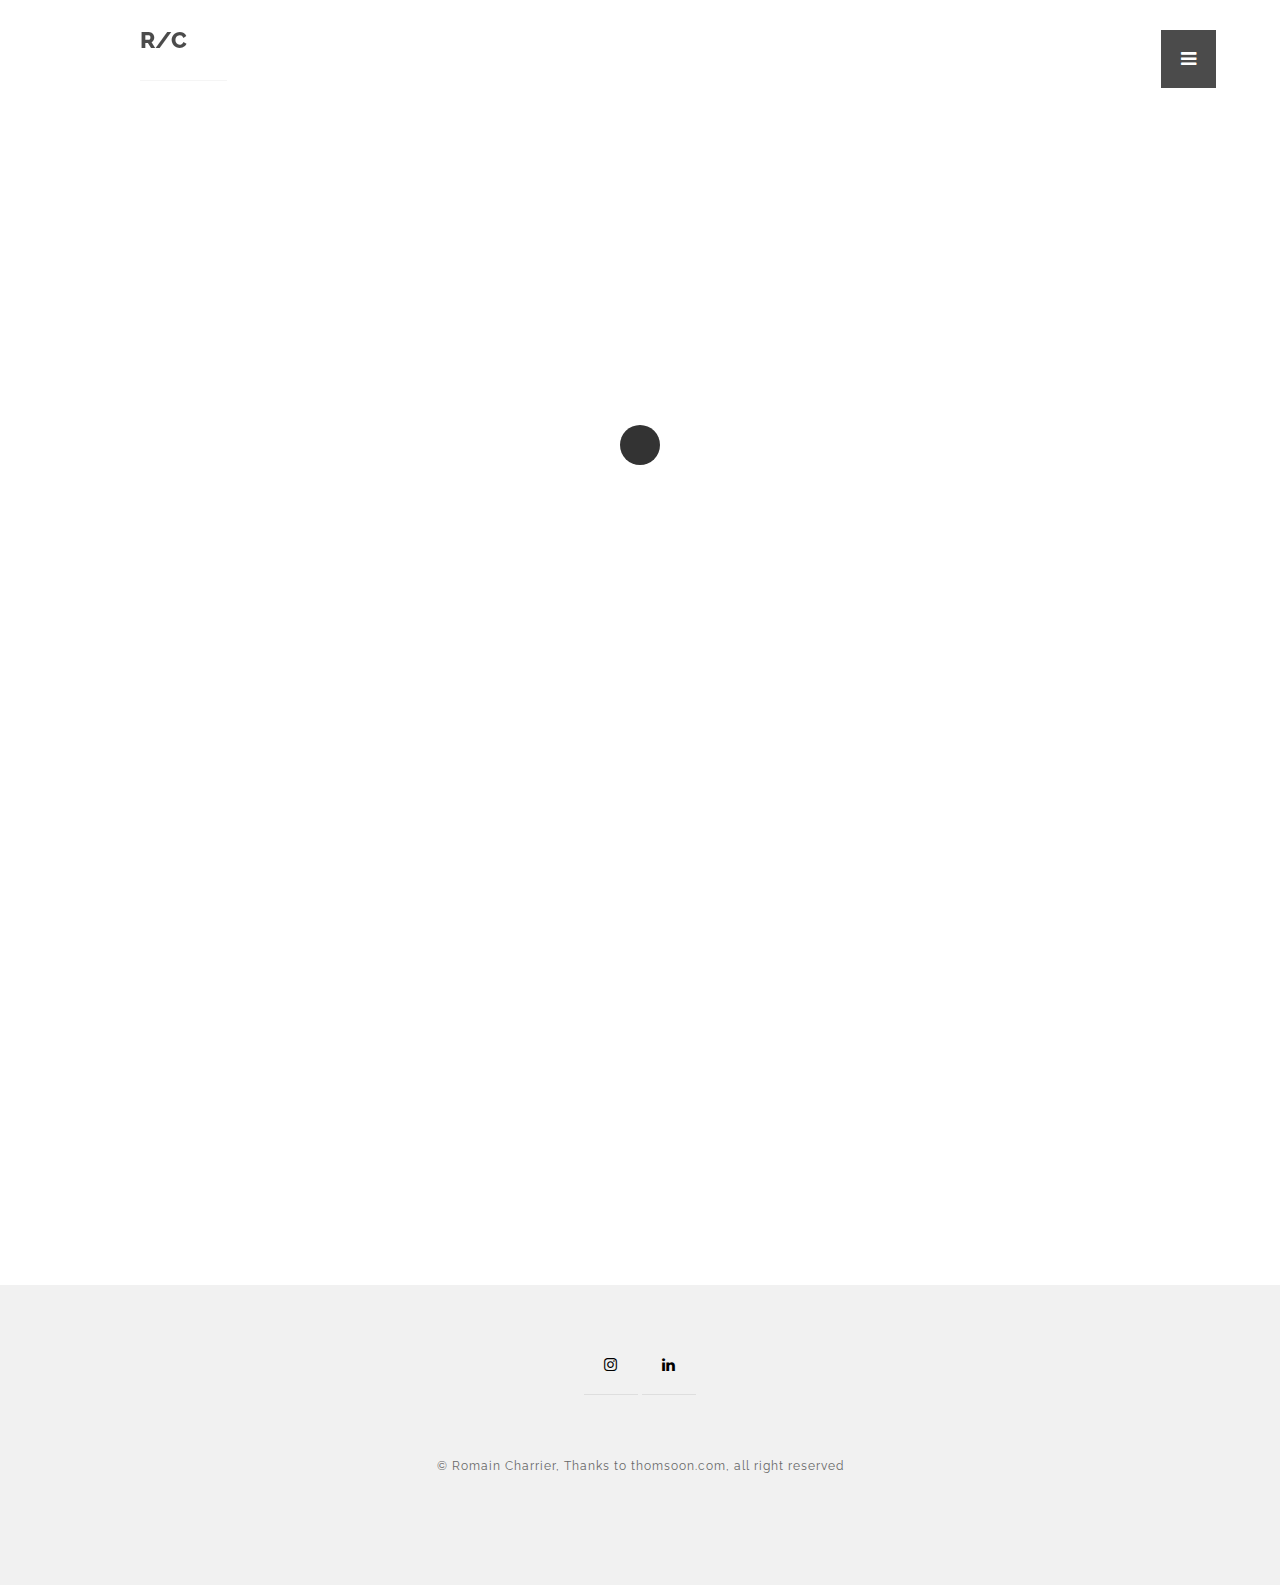
==== commit e9d7926f: "Dirty sunday + Nike" ====
--- a/blog.html
+++ b/blog.html
@@ -42,7 +42,7 @@
         </div>
 
     <ul class="menu-fullscreen">
-      <li><a  class="ajax-link" href="index-no-sidebar.html">Home</a></li>
+      <li><a  class="ajax-link" href="index.html">Home</a></li>
       <li><a  class="ajax-link" href="projects.html">Projects</a></li>
       <li><a  class="ajax-link" href="blog.html">Blog</a></li>
       <li><a  class="ajax-link" href="about-us.html">About Me</a></li>
--- a/css/style.css
+++ b/css/style.css
@@ -318,6 +318,28 @@
   position: absolute; padding: 0; display: block; width: 260px;
 }
 
+/*
+**************************
+VIDEO CONTENT RESPONSIVE YOUTUBE
+**************************
+*/
+
+
+.video-container {
+position: relative;
+padding-bottom: 56.25%;
+padding-top: 30px; height: 0; overflow: hidden;
+}
+ 
+.video-container iframe,
+.video-container object,
+.video-container embed {
+position: absolute;
+top: 0;
+left: 0;
+width: 100%;
+height: 100%;
+}
 
 
 /*
@@ -399,7 +421,13 @@
   font-size:13px;
   text-transform:uppercase;
   color:#000000;
-  font-weight:900;
+  font-weight:600;
+}
+
+.content .text-intro h4{
+  font-size:13px;
+  color:#000000;
+  font-weight:600;
 }
 
 .content .text-intro p{
